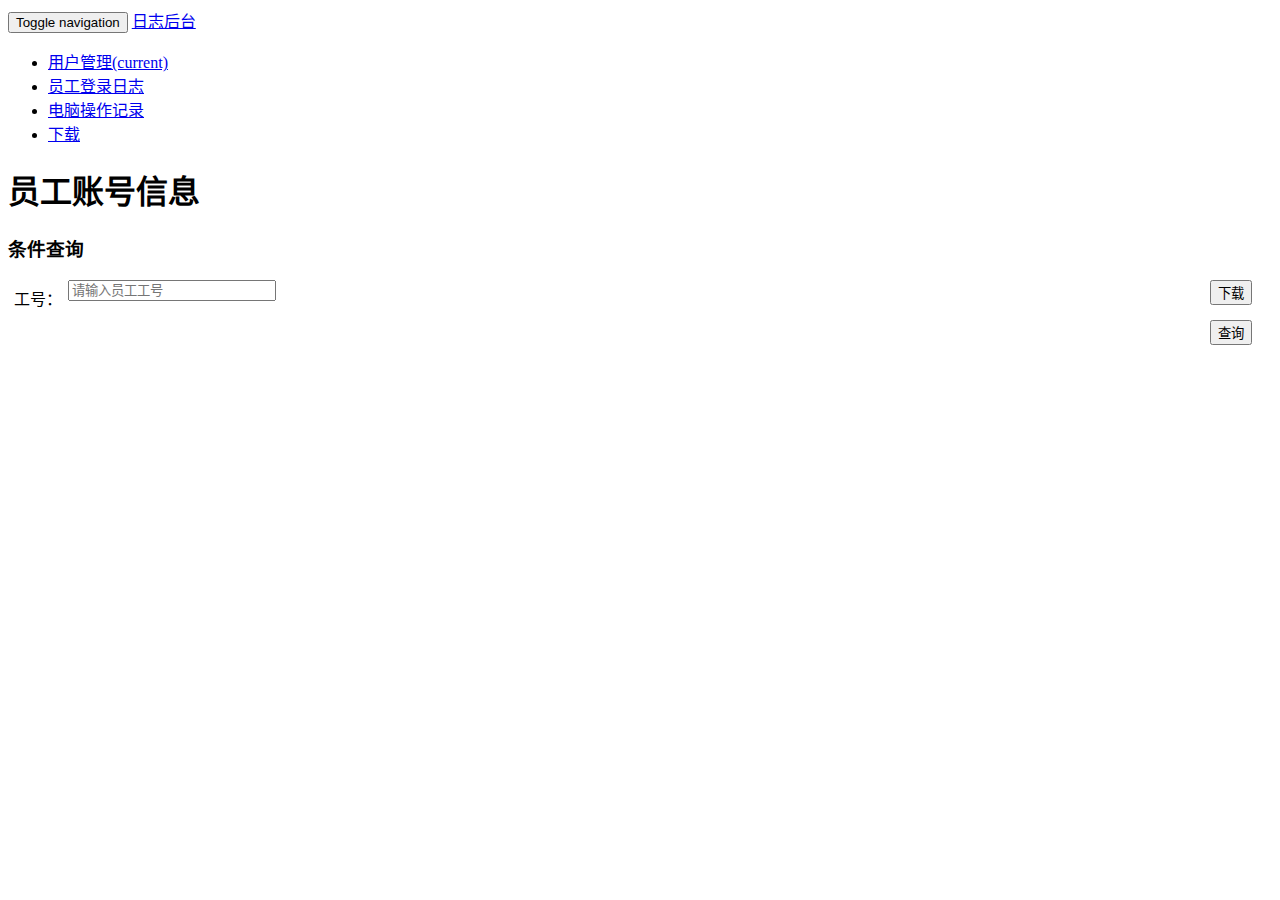
==== src/main/resources/templates/index.html @ d46dd0a7 "jjj" ====
<!DOCTYPE html>
<html lang="zh-CN" xmlns:th="http://www.w3.org/1999/xhtml">
<head>
    <meta charset="utf-8">
    <meta http-equiv="X-UA-Compatible" content="IE=edge">
    <meta name="viewport" content="width=device-width, initial-scale=1">
    <!-- 上述3个meta标签*必须*放在最前面，任何其他内容都*必须*跟随其后！ -->
    <meta name="description" content="">
    <meta name="author" content="">
    <link rel="icon" href="../../favicon.ico">
    <title>内容标签</title>
    <!-- Bootstrap core CSS -->
    <link href="/static/bootstrap-3.3.7-dist/css/bootstrap.min.css" rel="stylesheet">
    <!-- Custom styles for this template -->
    <link href="/static/bootstrap-3.3.7-dist/css/dash-board.css" rel="stylesheet">
</head>

<body>

<nav class="navbar navbar-inverse navbar-fixed-top">
    <div class="container-fluid">
        <div class="navbar-header">
            <button type="button" class="navbar-toggle collapsed" data-toggle="collapse" data-target="#navbar" aria-expanded="false" aria-controls="navbar">
                <span class="sr-only">Toggle navigation</span>
                <span class="icon-bar"></span>
                <span class="icon-bar"></span>
                <span class="icon-bar"></span>
            </button>
            <a class="navbar-brand" href="#">日志后台</a>
        </div>
        <!-- <div id="navbar" class="navbar-collapse collapse">
             <ul class="nav navbar-nav navbar-right">
                 <li><a href="#">+++++</a></li>
                 <li><a href="#">Settings</a></li>
                 <li><a href="#">Profile</a></li>
                 <li><a href="#">Help</a></li>
             </ul>
             <form class="navbar-form navbar-right">
                 <input type="text" class="form-control" placeholder="Search...">
             </form>
         </div>-->
    </div>
</nav>

<div class="container-fluid">
    <div class="row">
        <div class="col-sm-3 col-md-2 sidebar">
            <ul class="nav nav-sidebar">
                <li class="active"><a href="http://192.168.168.29:8110/jump/getUser">用户管理<span class="sr-only">(current)</span></a></li>
                <li><a href="http://192.168.168.29:8110/jump/userLogin">员工登录日志</a></li>
                <li><a href="http://192.168.168.29:8110/jump/getFile">电脑操作记录</a></li>
                <li><a href="http://192.168.168.29:8110/jump/download">下载</a></li>
            </ul>

        </div>
        <div class="col-sm-9 col-sm-offset-3 col-md-10 col-md-offset-2 main">
            <h1 class="page-header">员工账号信息</h1>
            <div class="panel panel-primary">
                <div class="panel-heading">
                    <h3 class="panel-title">条件查询</h3>
                </div>

                <div class="panel-body">
                    <form action="http://192.168.168.29:8110/user/userCsv">
                    <div style="display:inline-block;">
                        <div style="float:left;padding:6px;">
                            <span>工号：</span>
                        </div>
                        <div style="float:left;">
                            <input id="user_id" name="user_id" class="form-control" style="width:200px;" placeholder="请输入员工工号" />
                        </div>
                        <!--<div style="float:left;padding:6px;">
                            <span>性别：</span>
                        </div>
                        <div style="float:left;">
                            <select id="gender" class="form-control" style="width:200px;">
                                <option value="">请选择</option>
                                <option value="男">男</option>
                                <option value="女">女</option>
                            </select>
                        </div>-->
                    </div>
                        <div style="float:right;margin-right:20px;">
                            <button type="submit" id="user_download" class="btn btn-primary">下载</button>
                        </div>
                    </form>

                    <div style="float:right;margin-right:20px;">
                        <button id="user_query" class="btn btn-primary">查询</button>
                    </div>

                </div>
            </div>
            <div class="table-responsive">
                <!--id可变的！！-->
                <table id="table_server" ></table>
            </div>
        </div>
    </div>
</div>
</body>
<!-- Placed at the end of the document so the pages load faster -->
<script src="/static/bootstrap-3.3.7-dist/js/jquery.js"></script>
<script src="/static/bootstrap-3.3.7-dist/js/bootstrap-table.js"></script>
<script src="/static/bootstrap-3.3.7-dist/js/bootstrap.js"></script>
<script src="/static/bootstrap-3.3.7-dist/js/bootstrap-table-zh-CN.js"></script>
<script src="/static/bootstrap-3.3.7-dist/js/index.js"></script>

</html>
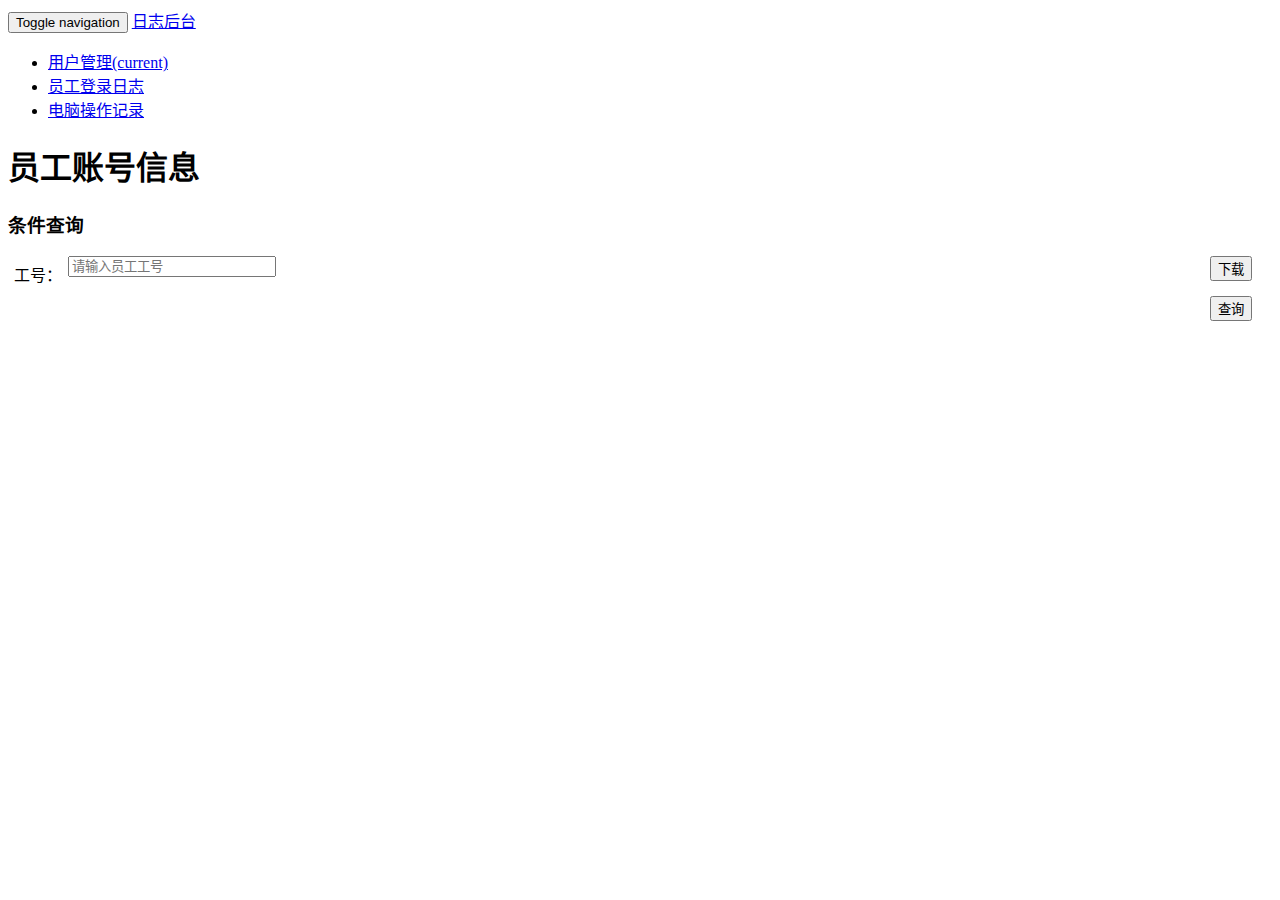
==== commit 8e1cd3f4: "excel导入和导出" ====
--- a/src/main/resources/templates/index.html
+++ b/src/main/resources/templates/index.html
@@ -46,10 +46,9 @@
     <div class="row">
         <div class="col-sm-3 col-md-2 sidebar">
             <ul class="nav nav-sidebar">
-                <li class="active"><a href="http://192.168.168.29:8110/jump/getUser">用户管理<span class="sr-only">(current)</span></a></li>
-                <li><a href="http://192.168.168.29:8110/jump/userLogin">员工登录日志</a></li>
-                <li><a href="http://192.168.168.29:8110/jump/getFile">电脑操作记录</a></li>
-                <li><a href="http://192.168.168.29:8110/jump/download">下载</a></li>
+                <li class="active"><a href="http://192.168.254.29:8110/jump/getUser">用户管理<span class="sr-only">(current)</span></a></li>
+                <li><a href="http://192.168.254.29:8110/jump/userLogin">员工登录日志</a></li>
+                <li><a href="http://192.168.254.29:8110/jump/getFile">电脑操作记录</a></li>
             </ul>
 
         </div>
@@ -61,7 +60,7 @@
                 </div>
 
                 <div class="panel-body">
-                    <form action="http://192.168.168.29:8110/user/userCsv">
+                    <form action="http://192.168.254.29:8110/user/userCsv">
                     <div style="display:inline-block;">
                         <div style="float:left;padding:6px;">
                             <span>工号：</span>
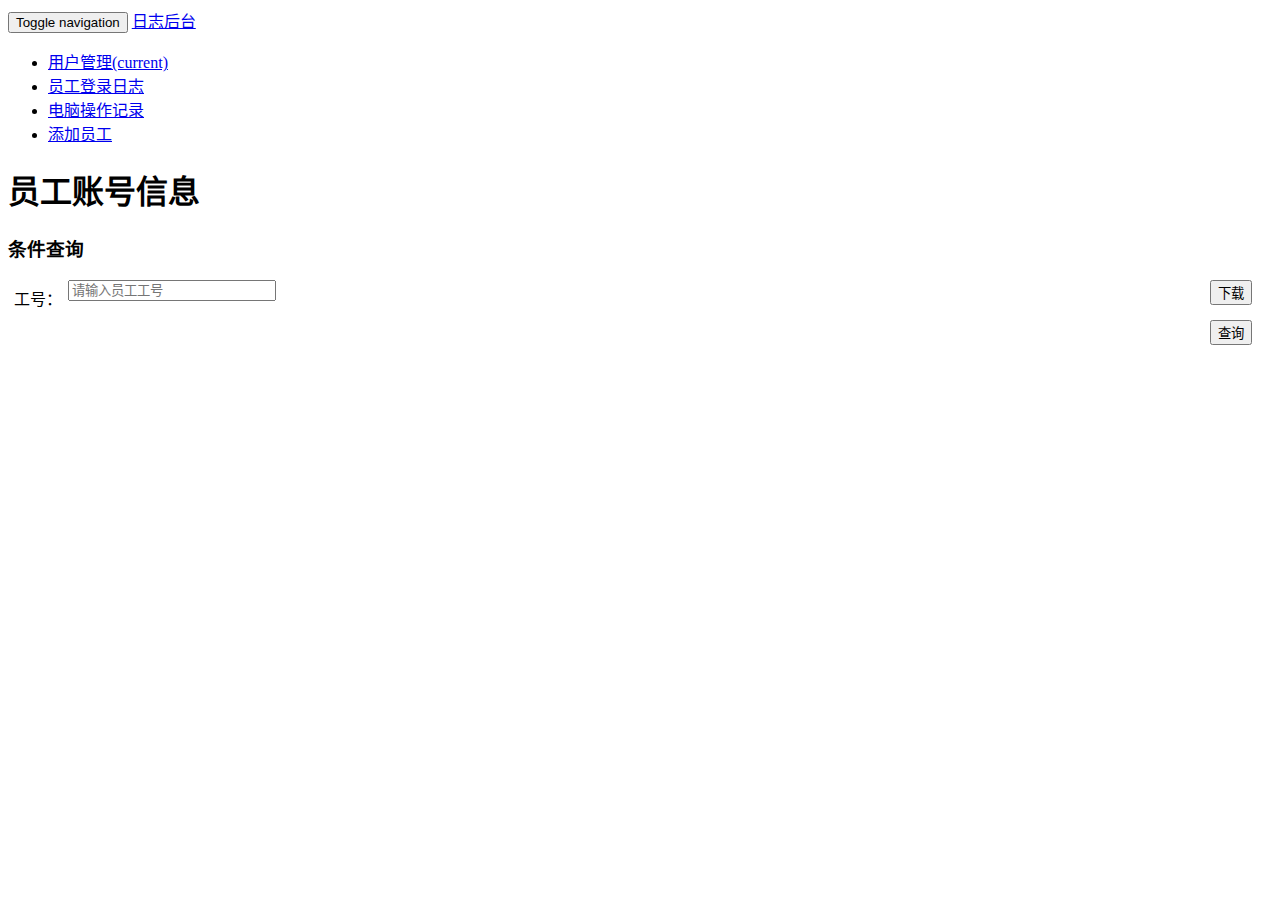
==== commit 6dc643f1: "excel导入和导出" ====
--- a/src/main/resources/templates/index.html
+++ b/src/main/resources/templates/index.html
@@ -49,6 +49,7 @@
                 <li class="active"><a href="http://192.168.254.29:8110/jump/getUser">用户管理<span class="sr-only">(current)</span></a></li>
                 <li><a href="http://192.168.254.29:8110/jump/userLogin">员工登录日志</a></li>
                 <li><a href="http://192.168.254.29:8110/jump/getFile">电脑操作记录</a></li>
+                <li><a href="http://192.168.254.29:8110/jump/addUser">添加员工</a></li>
             </ul>
 
         </div>
